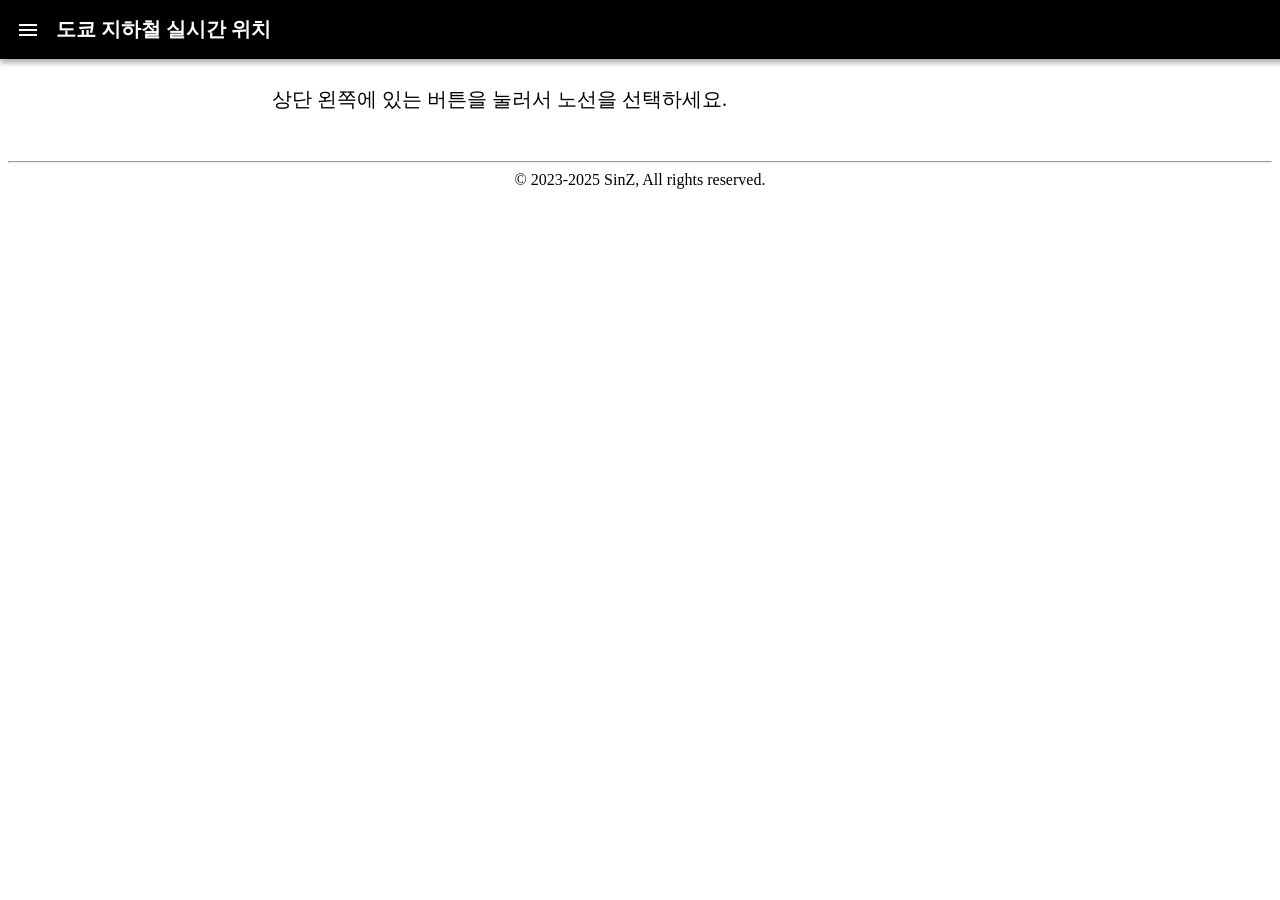
==== web/index.html @ 52fd1a3a "text size changed" ====
<!DOCTYPE html>
<html>

<head>
    <meta charset="utf-8">
    <meta name="viewport" content="user-scalable=yes width=device-width" />
    <meta http-equiv="Cache-Control" content="no-cache, no-store, must-revalidate">
    <title>도쿄 지하철 실시간 위치</title>
</head>
<style>
	html {
		font-size: 20px;
		font-family: NanumBarunGothicLight;
	}

    body {
        margin: 0px;
    }

    div.title {
        position: fixed;
        padding: 8px;
        top: 0;
        width: 100%;
        z-index: 4;
        font-size: 1.rem;
        font-weight: bold;
        color: #FFF;
        background-color: #000;
        display: flex;
        align-items: center;
        box-shadow: 0px 4px 5px 0px rgba(0, 0, 0, 0.3);
    }

    div.title>i {
        padding: 8px;
    }

    div.title>span {
        padding: 8px;
    }

    div.drawer {
        position: fixed;
        top: 0;
        padding: 64px 0px 0px;
        background: #EEE;
        height: 100%;
        width: 0px;
        position: fixed;
        transition: 0.3s;
        overflow-x: hidden;
        box-shadow: 0px 20px 20px 0px rgba(0, 0, 0, 0.4);
        z-index: 3;
        white-space: nowrap;
        font-size: 1.1rem;
    }

    div.drawer>div {
        padding: 4px;
    }

    div.line_list>div {
        margin: 12px;
    }

    div.body_outer {
        margin: 54px auto 0px;
        padding: 16px;
        max-width: 768px;
    }

    div.body {
        padding: 16px;
    }

    div.footer {
        padding: 8px;
        font-size: 0.8rem;
        text-align: center;
    }

    line, polyline {
        stroke-width: 5px;
        stroke-linejoin: round;
        stroke-linecap: round;
    }
    circle {
        fill: #FFF;
        stroke: #000;
        stroke-width: 2;
    }
    text {
        font-family: NanumBarunGothic;
    }
    text.stn {
        text-anchor: middle;
        font-size: 32px;
    }
    text.stn_l {
        text-anchor: start;
        font-size: 32px;
    }
    text.stn_r {
        text-anchor: end;
        font-size: 32px;
    }
</style>

<body>
    <link href="https://fonts.googleapis.com/icon?family=Material+Icons" rel="stylesheet">
	<link href="https://hangeul.pstatic.net/hangeul_static/css/nanum-barun-gothic.css" rel="stylesheet">

    <!-- title -->
    <div class='title' id='title'>
        <i class="material-icons" id='icon' onclick="openOrClose();">&#xE5D2;</i><span id='title_text'>도쿄 지하철 실시간 위치</span>
    </div>

    <!-- drawer -->
    <div class='drawer' id='drawer'>
        <div><div class='line_list'>
            <div onclick='loadData("A");'>아사쿠사선</div>
            <div onclick='loadData("H");'>히비아선</div>
            <div onclick='loadData("G");'>긴자선</div>
            <div onclick='loadData("M");'>마루노우치선</div>
            <div onclick='loadData("T");'>도자이선</div>
            <div onclick='loadData("I");'>미타선</div>
            <div onclick='loadData("N");'>난보쿠선</div>
            <div onclick='loadData("Y");'>유라쿠초선</div>
            <div onclick='loadData("C");'>치요다선</div>
            <div onclick='loadData("S");'>신주쿠선</div>
            <div onclick='loadData("Z");'>한조몬선</div>
            <div onclick='loadData("E");'>오에도선</div>
            <div onclick='loadData("F");'>후쿠토신선</div>
        </div></div>
    </div>

    <!-- body -->
    <div class='body_outer' id='body_outer'>
        <div class='body'>
            <div id='metro_map'>
                상단 왼쪽에 있는 버튼을 눌러서 노선을 선택하세요.
            </div>
        </div>
    </div>

    <!-- footer -->
    <div class='footer'>
        <hr>
        © 2023-2025 SinZ, All rights reserved.
    </div>

    <script>
        function loadData(lineId, noClose) {
            var url = 'htt'+'ps://me'+'tro.si'+'nz.me/tokyo/api';
            fetch(url + '?lineId=' + lineId)
                .then((response) => response.json())
                .then((data) => {
                    // alert(JSON.stringify(data, null, 4));
                    applyData(data, lineId);
                    if (!noClose) closeDrawer();
                });
        }

        function applyData(data, lineId) {
            const lineColors = {
                A: '#FF535F',
                H: '#B5B5AC',
                G: '#FF9500',
                M: '#F62E36',
                T: '#009BBF',
                I: '#0067B0',
                N: '#00AC9B',
                Y: '#C1A470',
                C: '#00BB85',
                S: '#9FB01C',
                Z: '#8F76D6',
                E: '#CF3366',
                F: '#9C5E31'

            };
            var src = '';
            if (lineId == 'M') src += drawMarunouchiLine(data, lineColors[lineId]);
            else if (lineId == 'E') src += drawOedoLine(data, lineColors[lineId]);
            else src += drawLine(data, lineColors[lineId]);
            document.getElementById('metro_map').innerHTML = src;
        }

        function drawLine(data, lineColor) {
            var m = 100;
            var height = m * data.length;
            var src = '<svg viewbox="0 -50 800 ' + height + '" >';
            src += '<line x1="50" y1="-20" x2="50" y2="' + (height-80) + '" stroke="' + lineColor + '" />';
            src += '<line x1="750" y1="-20" x2="750" y2="' + (height-80) + '" stroke="' + lineColor + '" />';
            data.forEach((e, i) => {
                src += station(400, m*i, e);
                src += metro_up(50, m*i, e.up);
                src += metro_dn(750, m*i, e.down);
            });
            
            src += '</svg>';
            return src;
        }

        function drawMarunouchiLine(data, lineColor) {
            var m = 100;
            var height = m * data.length;
            var src = '<svg viewbox="0 -50 800 ' + height + '" >';
            src += '<line x1="50" y1="-20" x2="50" y2="' + (height-80) + '" stroke="' + lineColor + '" />';
            src += '<line x1="750" y1="-20" x2="750" y2="' + (height-80) + '" stroke="' + lineColor + '" />';
            src += '<polyline points="100,480 100,750 50,800" fill="none" stroke="'+lineColor+'" />';
            src += '<polyline points="700,480 700,750 750,800" fill="none" stroke="'+lineColor+'" />';
          
            for(var n=0;n<5;n++){
                src += station(400, m*n, data[n]);
                src += metro_up(50, m*n, data[n].up);
                src += metro_dn(750, m*n, data[n].down);
            }
            for(var n=5;n<25;n++){
                src += station(400, m*(n+3), data[n]);
                src += metro_up(50, m*(n+3), data[n].up);
                src += metro_dn(750, m*(n+3), data[n].down);
            }
        
            
            var size = data.length - 1;
            for(var n=size;n>=25;n--){
                src += stationI(400, m*(size-n+5), data[n], false, null, false, true);
                src += metro_up(100, m*(size-n+5), data[n].up);
                src += metro_dn(700, m*(size-n+5), data[n].down);
            }
            src += '</svg>';
            return src;
        }

        function drawOedoLine(data, lineColor) {
            var m = 100;
            var height = m * data.length;
            var src = '<svg viewbox="0 -50 800 2820" >';
            src += '<polyline points="50,-20 50,2650 150,2750 650,2750 750,2650 750,1300 650,1200 150,1200 100,1150" fill="none" stroke="'+lineColor+'" />';
            src += '<polyline points="750,-20 750,950 700,1000 150,1000 100,1050 100,2650 150,2700 650,2700 700,2650 700,1300 650,1250 200,1250 100,1250 50,1200 50,1150" fill="none" stroke="'+lineColor+'" />';
            src += '<line x1="50" y1="1070" x2="100" y2="1130" stroke="' + lineColor + '" />';
            src += '<line x1="100" y1="1070" x2="50" y2="1130" stroke="' + lineColor + '" />';
            var py = data.length - 1;
            for(var n=29;n<data.length;n++){
                src += station(400, m*(py - n), data[n]);
                src += metro_up(50, m*(py - n), data[n].down);
                src += metro_dn(750, m*(py - n), data[n].up);
            }
            
            src += stationL(200, 1100, data[0]);
            src += metro_up(50, 1100, data[0].down);
            src += metro_dn(100, 1100, data[0].up);

            py = data.length + 1;
            for(var n=14;n<28;n++){
                src += stationL(200, m*(py - n), data[n], false, '#000000', true);
                src += metro_dn(100, m*(py - n), data[n].up);
                src += metro_up(50, m*(py - n), data[n].down);
            }
            py = 13;
            for(var n=1;n<14;n++){
                src += stationR(600, m*(n + py), data[n], true, '#000000', true);
                src += metro_up(700, m*(n + py), data[n].up, true);
                src += metro_dn(750, m*(n + py), data[n].down, true);
            }
            
            src += '</svg>';
            return src;
        }

        function station(x, y, data, color) {
            var cx = x;
            var cy = y;
            var circle = '<circle cx="' + (cx - 350) + '" cy="' + cy + '" r="9"/><circle cx="' + (cx + 350) + '" cy="' + cy + '" r="9"/>';
            var json = JSON.stringify(data);
            return '<line x1="50" y1="' + cy + '" x2="150" y2="' + cy + '" stroke="#EEE" />' +
                '<line x1="650" y1="' + cy + '" x2="750" y2="' + cy + '" stroke="#EEE" />' +
                '<text class="stn" x=' + x + ' y=' + (y - 8) + ' fill=' + color + ' onclick=\'showTrainInfo(' + json + ');\'>' + data.stn.ja + '</text>' +
                '<text class="stn" x=' + x + ' y=' + (y + 24) + ' fill=' + color + ' onclick=\'showTrainInfo(' + json + ');\'>' + data.stn.ko + '</text>' +
                circle;
        }

        function stationI(x, y, data, color) {
            var cx = x;
            var cy = y;
            var circle = '<circle cx="100" cy="' + cy + '" r="9"/><circle cx="700" cy="' + cy + '" r="9"/>';
            var json = JSON.stringify(data);
            return '<line x1="100" y1="' + cy + '" x2="200" y2="' + cy + '" stroke="#EEE" />' +
                '<line x1="600" y1="' + cy + '" x2="700" y2="' + cy + '" stroke="#EEE" />' +
                '<text class="stn" x=' + x + ' y=' + (y - 8) + ' fill=' + color + ' onclick=\'showTrainInfo(' + json + ');\'>' + data.stn.ja + '</text>' +
                '<text class="stn" x=' + x + ' y=' + (y + 24) + ' fill=' + color + ' onclick=\'showTrainInfo(' + json + ');\'>' + data.stn.ko + '</text>' +
                circle;
        }

        function stationD(x, y, data, color) {
            var cx = x;
            var cy = y;
            var circle = '<circle cx="50" cy="' + cy + '" r="9"/><circle cx="150" cy="' + cy + '" r="9"/>';
            var json = JSON.stringify(data);
            return '<line x1="50" y1="' + cy + '" x2="200" y2="' + cy + '" stroke="#EEE" />' +
                '<text class="stn_l" x=' + x + ' y=' + (y - 8) + ' fill=' + color + ' onclick=\'showTrainInfo(' + json + ');\'>' + data.stn.ja + '</text>' +
                '<text class="stn_l" x=' + x + ' y=' + (y + 24) + ' fill=' + color + ' onclick=\'showTrainInfo(' + json + ');\'>' + data.stn.ko + '</text>' +
                circle;
        }

        function stationL(x, y, data, color) {
            var cx = x;
            var cy = y;
            var circle = '<circle cx="50" cy="' + cy + '" r="9"/><circle cx="100" cy="' + cy + '" r="9"/>';
            var json = JSON.stringify(data);
            return '<line x1="50" y1="' + cy + '" x2="150" y2="' + cy + '" stroke="#EEE" />' +
                '<text class="stn_l" x=' + x + ' y=' + (y - 8) + ' fill=' + color + ' onclick=\'showTrainInfo(' + json + ');\'>' + data.stn.ja + '</text>' +
                '<text class="stn_l" x=' + x + ' y=' + (y + 24) + ' fill=' + color + ' onclick=\'showTrainInfo(' + json + ');\'>' + data.stn.ko + '</text>' +
                circle;
        }

        function stationR(x, y, data, color) {
            var cx = x;
            var cy = y;
            var circle = '<circle cx="750" cy="' + cy + '" r="9"/><circle cx="700" cy="' + cy + '" r="9"/>';
            var json = JSON.stringify(data);
            return '<line x1="650" y1="' + cy + '" x2="750" y2="' + cy + '" stroke="#EEE" />' +
                '<text class="stn_r" x=' + x + ' y=' + (y - 6) + ' fill=' + color + ' onclick=\'showTrainInfo(' + json + ');\'>' + data.stn.ja + '</text>' +
                '<text class="stn_r" x=' + x + ' y=' + (y + 22) + ' fill=' + color + ' onclick=\'showTrainInfo(' + json + ');\'>' + data.stn.ko + '</text>' +
                circle;
        }


        function metro_up(x, y, data) {
            if (data.length == 0) return '';
            x -= 14;
            y -= 24;
            var result = "";
            data.forEach((e, i) => { //열차 아이콘 배치
                var px = x, py = y;
                if (data.length > 1) {
                    if (i == 0) px -= 6;
                    else px += 6;
                }
                if (e.sts == '출발' || e.sts == '통과') py -= 30;
                if (e.sts == '접근' || e.sts == '진입') py += 30;
                var f = '';
                if (e.type != null) f = '_rapid';
                var file = "'./images/up" + f + ".svg'";
                result += "<image xlink:href=" + file + " x='" + px + "' y='" + py + "' width='28px'/>";
            });
            data.forEach((e, i) => { //행선지 글자 배치
                var px = x,
                    py = y;
                if (data.length > 1) {
                    if (i == 0) px -= 6;
                    else px += 6;
                }
                if (e.sts == '출발' || e.sts == '통과') py -= 30;
                if (e.sts == '접근' || e.sts == '진입') py += 30;
                result += terminal(e, px, py, 3);
            });
            return result;
        }

        function metro_dn(x, y, data) {
            if (data.length == 0) return '';
            x -= 14;
            y -= 24;
            var result = "";
            data.forEach((e, i) => { //열차 아이콘 배치
                var px = x, py = y;
                if (data.length > 1) {
                    if (i == 0) px -= 6;
                    else px += 6;
                }
                if (e.sts == '출발' || e.sts == '통과') py += 30;
                if (e.sts == '접근' || e.sts == '진입') py -= 30;
                var f = '';
                if (e.type != null) f = '_rapid';
                var file = "'./images/down" + f + ".svg'";
                result += "<image xlink:href=" + file + " x='" + px + "' y='" + py + "' width='28px'/>";
            });
            data.forEach((e, i) => { //행선지 글자 배치
                var px = x, py = y;
                if (data.length > 1) {
                    if (i == 0) px -= 6;
                    else px += 6;
                }
                if (e.sts == '출발' || e.sts == '통과') py += 30;
                if (e.sts == '접근' || e.sts == '진입') py -= 30;
                result += terminal(e, px, py, 1);
            });
            return result;
        }
        
        function terminal(e, x, y, dy) {
            if (e.terminal == null) return '';
            var terminal = e.terminal;
            if (e.terminal.includes('(')) terminal = e.terminal.split('(')[0].trim();
            x += 5;
            y += 30 + dy;

            if (terminal == '내선순환') terminal = '내선';
            else if (terminal == '외선순환') terminal = '외선';
            else if (terminal.length > 3) terminal = e.terminal.slice(0, 2) + '︙';
            switch(terminal.length) {
                case 1:
                    return '<text class=terminal x='+x+' y='+y+' fill=#E0E0E0>'+terminal+'</text>';
                case 2:
                    return '<text class=terminal x='+x+' y='+(y-9)+' fill=#E0E0E0>'+terminal[0]+'</text>'
                        + '<text class=terminal x='+x+' y='+(y+9)+' fill=#E0E0E0>'+terminal[1]+'</text>';
                case 3:
                    return '<text class=terminal x='+x+' y='+(y-17)+' fill=#E0E0E0>'+terminal[0]+'</text>'
                        + '<text class=terminal x='+x+' y='+y+' fill=#E0E0E0>'+terminal[1]+'</text>'
                        + '<text class=terminal x='+x+' y='+(y+17)+' fill=#E0E0E0>'+terminal[2]+'</text>';
            }
            return '';
        }

        var isOpened = false;
        function openOrClose(btn){
            isOpened ? closeDrawer() : openDrawer();
        }

        function openDrawer() {
            document.getElementById("drawer").style.width = "60%";
            isOpened = true;
        }

        function closeDrawer() {
            document.getElementById("drawer").style.width = "0";
            isOpened = false;
        }


        if(navigator.userAgent.includes('AndroidApp')) {
            hideTitle();
        }

        function hideTitle() {
            document.getElementById('title').style.display = 'none';
            document.getElementById('body_outer').style.marginTop = '0px';
        }
    </script>
</body>

</html>
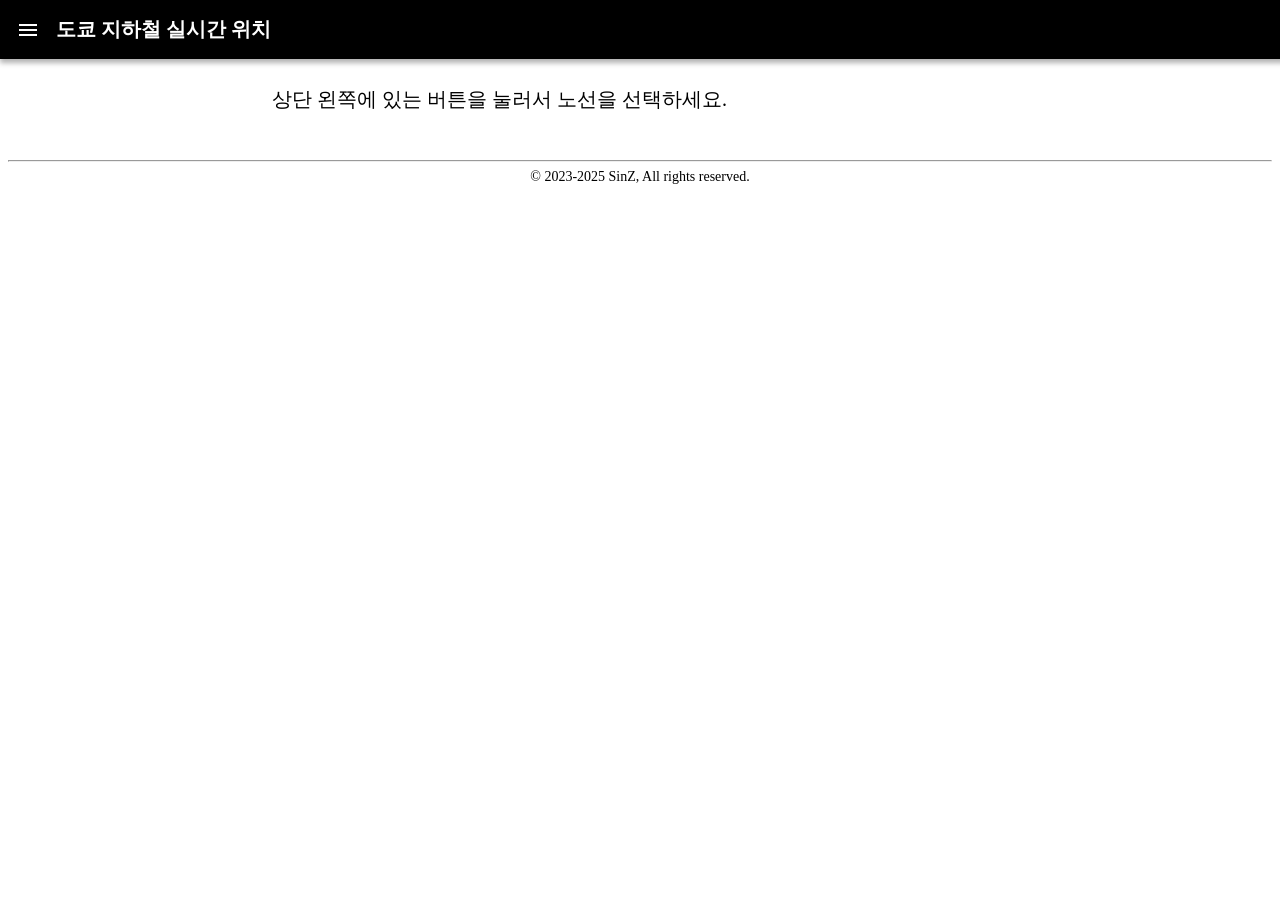
==== commit 998e5bc8: "copyright text size changed" ====
--- a/web/index.html
+++ b/web/index.html
@@ -76,7 +76,7 @@
 
     div.footer {
         padding: 8px;
-        font-size: 0.8rem;
+        font-size: 0.7rem;
         text-align: center;
     }
 
@@ -430,7 +430,7 @@
         }
 
 
-        if(navigator.userAgent.includes('AndroidApp')) {
+        if(navigator.userAgent.includes('SinZMetro')) {
             hideTitle();
         }
 
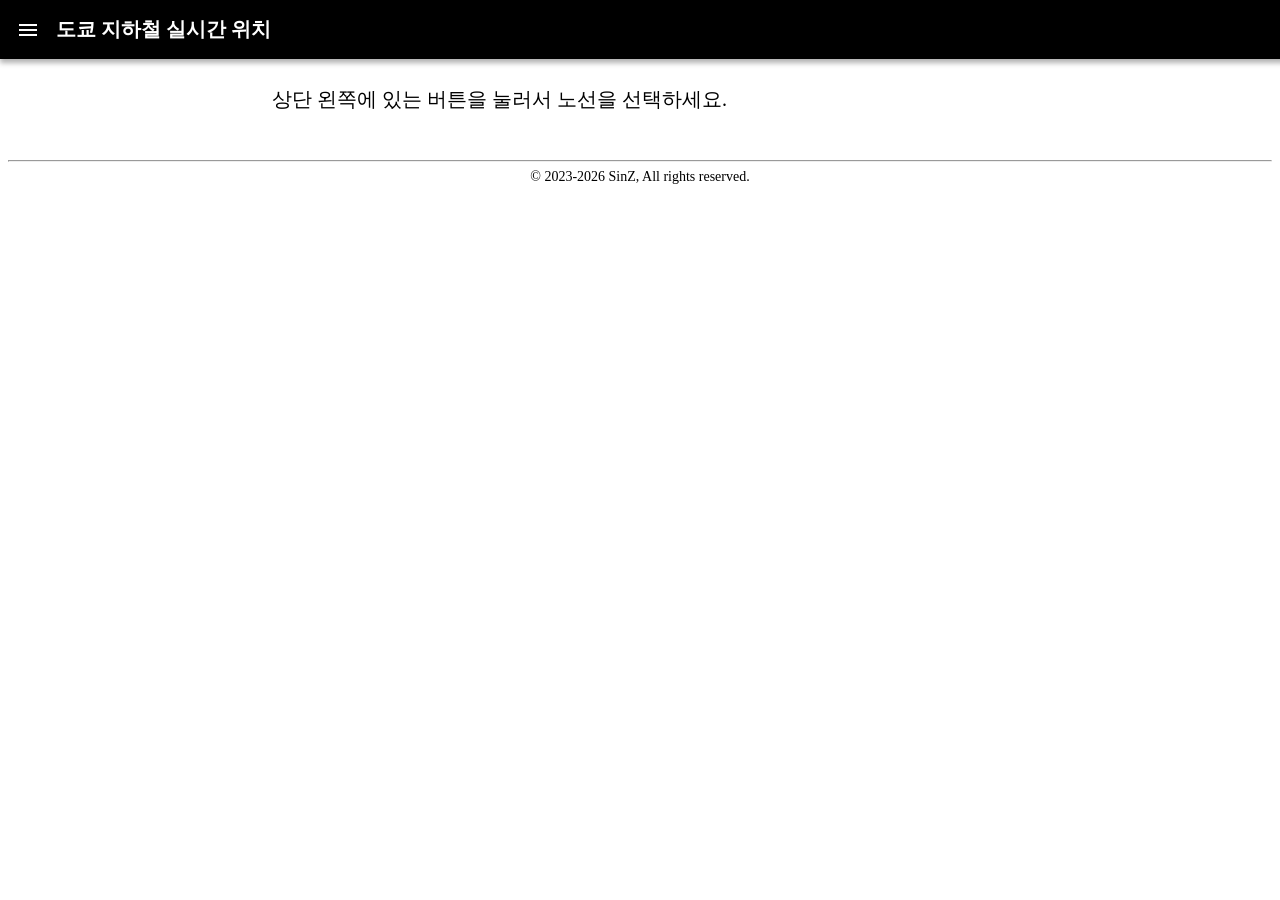
==== commit b9ad2074: "copyright year updated" ====
--- a/web/index.html
+++ b/web/index.html
@@ -147,7 +147,7 @@
     <!-- footer -->
     <div class='footer'>
         <hr>
-        © 2023-2025 SinZ, All rights reserved.
+        © 2023-2026 SinZ, All rights reserved.
     </div>
 
     <script>
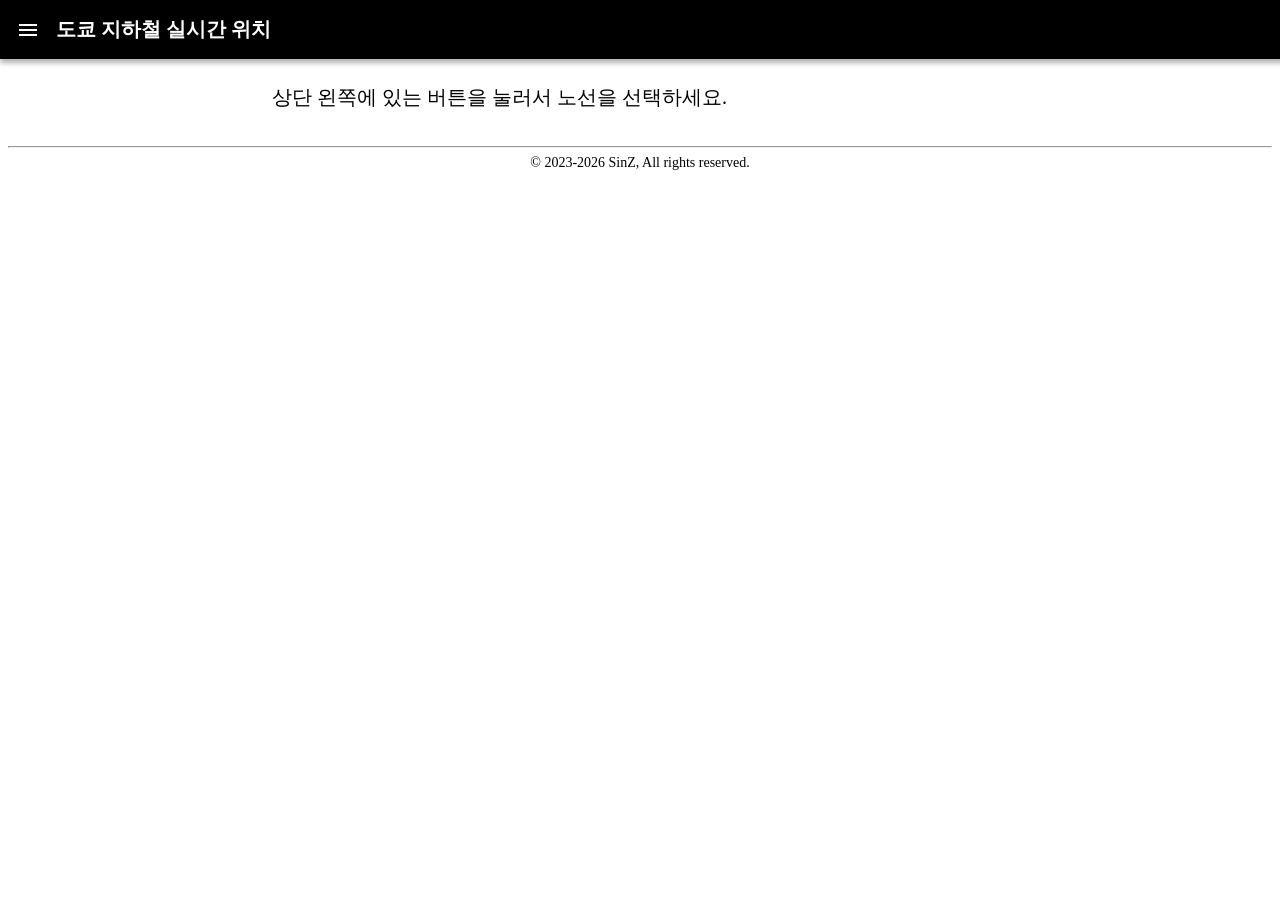
==== commit fb095e27: "padding changed" ====
--- a/web/index.html
+++ b/web/index.html
@@ -65,13 +65,13 @@
     }
 
     div.body_outer {
-        margin: 54px auto 0px;
-        padding: 16px;
+        margin: 64px auto 0px;
+        padding: 4px;
         max-width: 768px;
     }
 
     div.body {
-        padding: 16px;
+        padding: 8px;
     }
 
     div.footer {
@@ -139,7 +139,7 @@
     <div class='body_outer' id='body_outer'>
         <div class='body'>
             <div id='metro_map'>
-                상단 왼쪽에 있는 버튼을 눌러서 노선을 선택하세요.
+                <div style="padding:8px;">상단 왼쪽에 있는 버튼을 눌러서 노선을 선택하세요.</div>
             </div>
         </div>
     </div>
